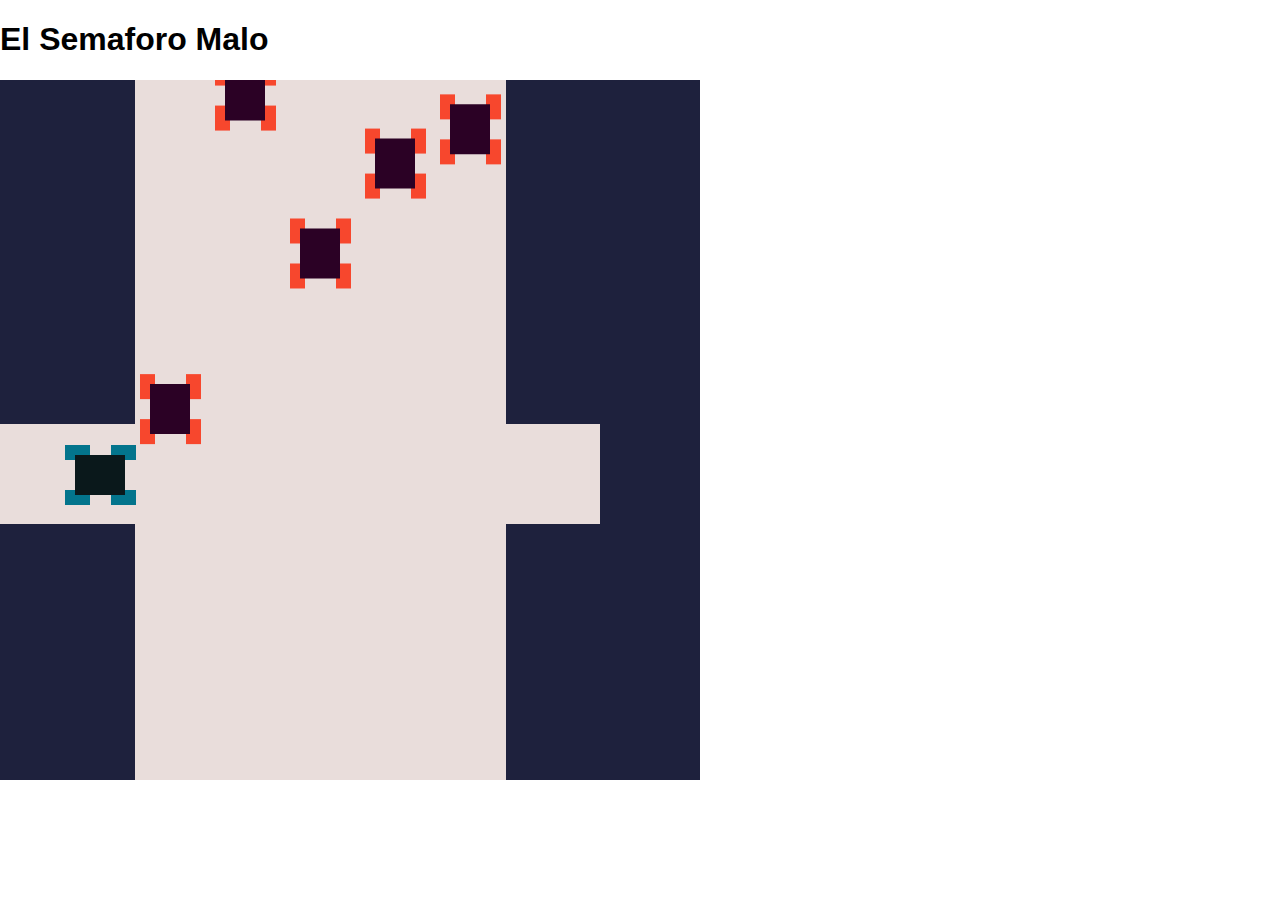
==== index.html @ b6c75124 "Ejercicio 7" ====
<!DOCTYPE html>
<html lang="en">
  <head>
    <meta charset="utf-8" />
    <meta name="viewport" content="width=device-width, initial-scale=1.0">

    <title>Sketch</title>

    <link rel="stylesheet" type="text/css" href="style.css">

    <script src="libraries/p5.min.js"></script>
    <script src="libraries/p5.sound.min.js"></script>
  </head>

  <body>
    <script src="sketch.js"></script>
    <script src="carro pasando.js"></script>
    <script src="carros verticales.js"></script>
    <h1>El Semaforo Malo</h1>
  </body>
</html>
---- style.css ----
html, body {
  margin: 0;
  padding: 0;
  
  font-family:  Verdana, Geneva, Tahoma, sans-serif;
 
}

canvas {
  display: block;
}
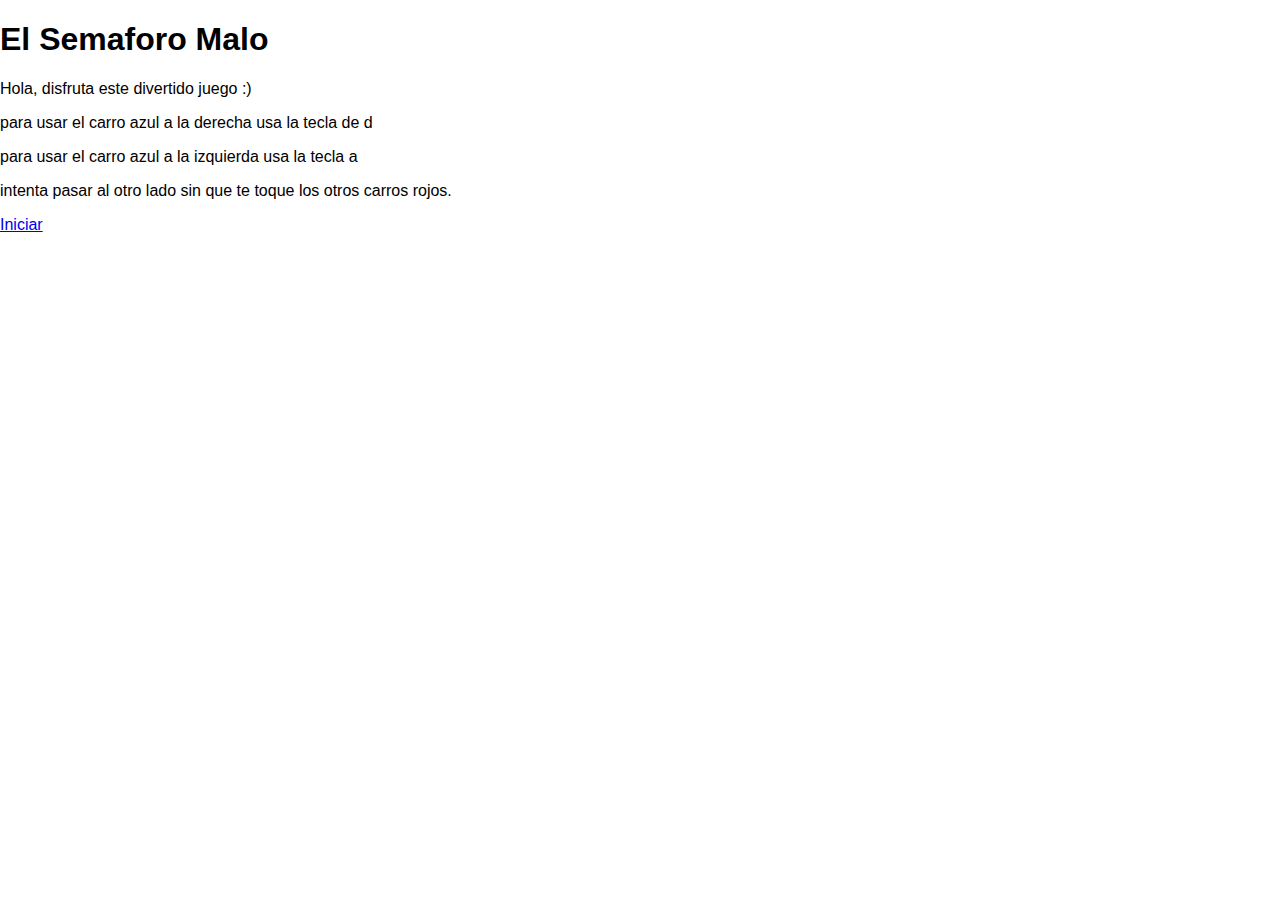
==== commit bfa54286: "se cambiaron de nombre los archivos" ====
--- a/index.html
+++ b/index.html
@@ -1,21 +1,19 @@
 <!DOCTYPE html>
 <html lang="en">
-  <head>
-    <meta charset="utf-8" />
-    <meta name="viewport" content="width=device-width, initial-scale=1.0">
+<head>
+  <meta charset="UTF-8">
+  <meta http-equiv="X-UA-Compatible" content="IE=edge">
+  <meta name="viewport" content="width=device-width, initial-scale=1.0">
+  <title>Sketch</title>
 
-    <title>Sketch</title>
-
-    <link rel="stylesheet" type="text/css" href="style.css">
-
-    <script src="libraries/p5.min.js"></script>
-    <script src="libraries/p5.sound.min.js"></script>
-  </head>
-
-  <body>
-    <script src="sketch.js"></script>
-    <script src="carro pasando.js"></script>
-    <script src="carros verticales.js"></script>
-    <h1>El Semaforo Malo</h1>
-  </body>
-</html>
+  <link rel="stylesheet" type="text/css" href="style.css">
+</head>
+<body>
+  <h1>El Semaforo Malo</h1>
+  <p>Hola, disfruta este divertido juego :)</p>
+  <p>para usar el carro azul a la derecha usa la tecla de d </p>
+  <p>para usar el carro azul a la izquierda usa la tecla a </p>
+  <p>intenta pasar al otro lado sin que te toque los otros carros rojos.</p>
+  <a href="/sketch.html">Iniciar</a>
+</body>
+</html>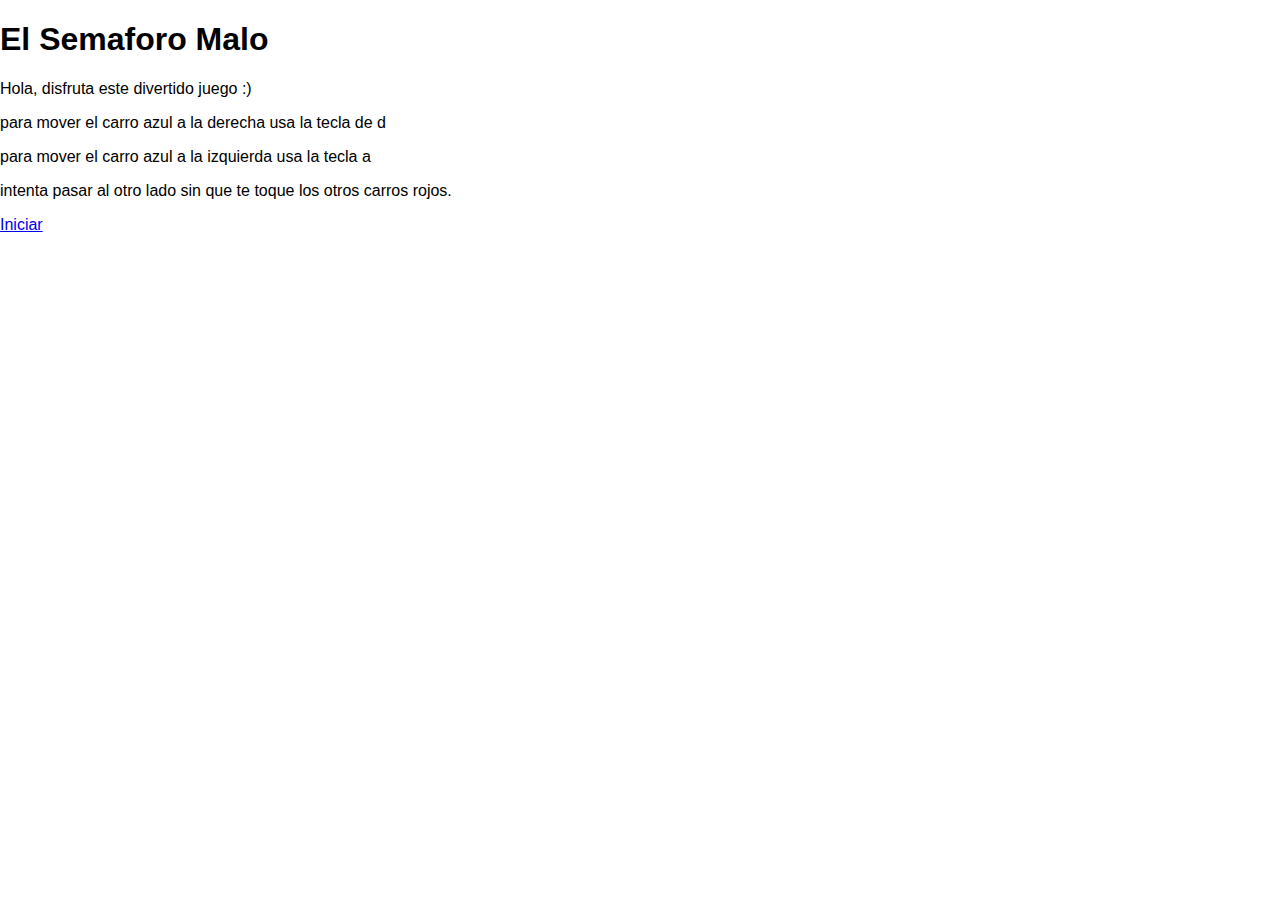
==== commit 19781914: "cambio de nombre" ====
--- a/index.html
+++ b/index.html
@@ -11,8 +11,8 @@
 <body>
   <h1>El Semaforo Malo</h1>
   <p>Hola, disfruta este divertido juego :)</p>
-  <p>para usar el carro azul a la derecha usa la tecla de d </p>
-  <p>para usar el carro azul a la izquierda usa la tecla a </p>
+  <p>para mover el carro azul a la derecha usa la tecla de d </p>
+  <p>para mover el carro azul a la izquierda usa la tecla a </p>
   <p>intenta pasar al otro lado sin que te toque los otros carros rojos.</p>
   <a href="/sketch.html">Iniciar</a>
 </body>
